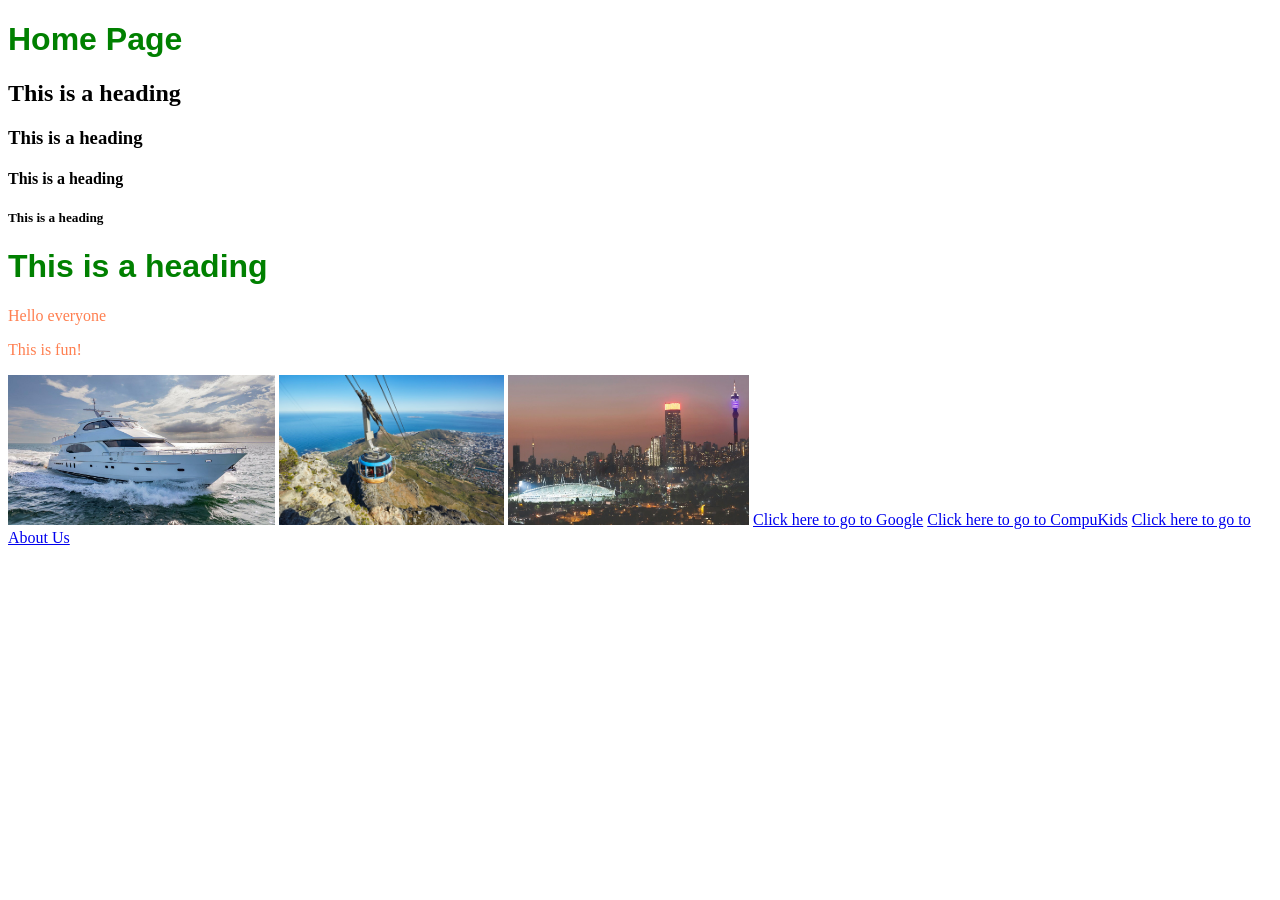
==== index.html @ c9b75442 "This is my first FNB APP project This project is an Introduction to basics of HTML." ====
<!DOCTYPE html>
<html>
    <head>
        <link rel="stylesheet" href="style.css"
    </head>
    <body>
        <h1>Home Page</h1>
        <h2>This is a heading</h2>
        <h3>This is a heading</h3>
        <h4>This is a heading</h4>
        <h5>This is a heading</h5>
        <h1>This is a heading</h1>
        <p>Hello everyone</p>
        <p>This is fun!</p>
        <a href="boat.html"><img src="images/boat.jpg" height="150"/></a>
        <img src="images/cableway.jpg" height="150"/>
        <img src="images/city.jpg" height="150"/>

        <a href="https://www.google.com">Click here to go to Google</a>
        <a href="https://compukids.org/">Click here to go to CompuKids</a>
        <a href="about.html">Click here to go to About Us</a>
    </body>
</html>
---- style.css ----
h1{
    color: green;
    font-family: sans-serif;
}

p{
    color:coral;
    font-family: fantasy;
}

ul{
    list-style-image: url('images/pointer-icon.png');
}

ol{
    list-style-type: upper-roman;
}

#menu-bar a{
    font-family: Helvetica, sans-serif;
    text-decoration: none;
    background-color: aquamarine;
    padding:
}

#menu-bar a:hover{
    background-color: aqua;
    color: #ffffff;
}
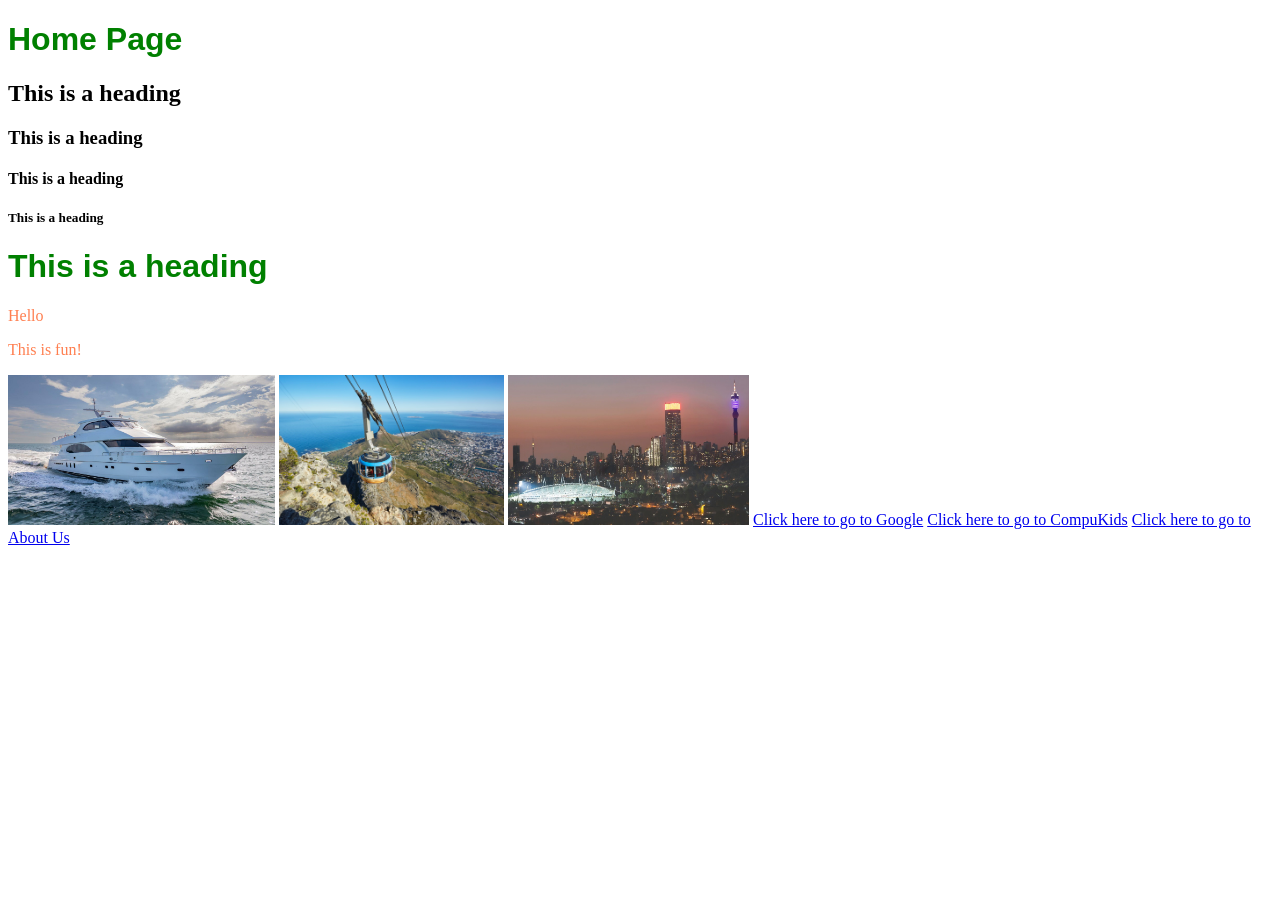
==== commit 17e7ddff: "Update index.html" ====
--- a/index.html
+++ b/index.html
@@ -10,7 +10,7 @@
         <h4>This is a heading</h4>
         <h5>This is a heading</h5>
         <h1>This is a heading</h1>
-        <p>Hello everyone</p>
+        <p>Hello</p>
         <p>This is fun!</p>
         <a href="boat.html"><img src="images/boat.jpg" height="150"/></a>
         <img src="images/cableway.jpg" height="150"/>
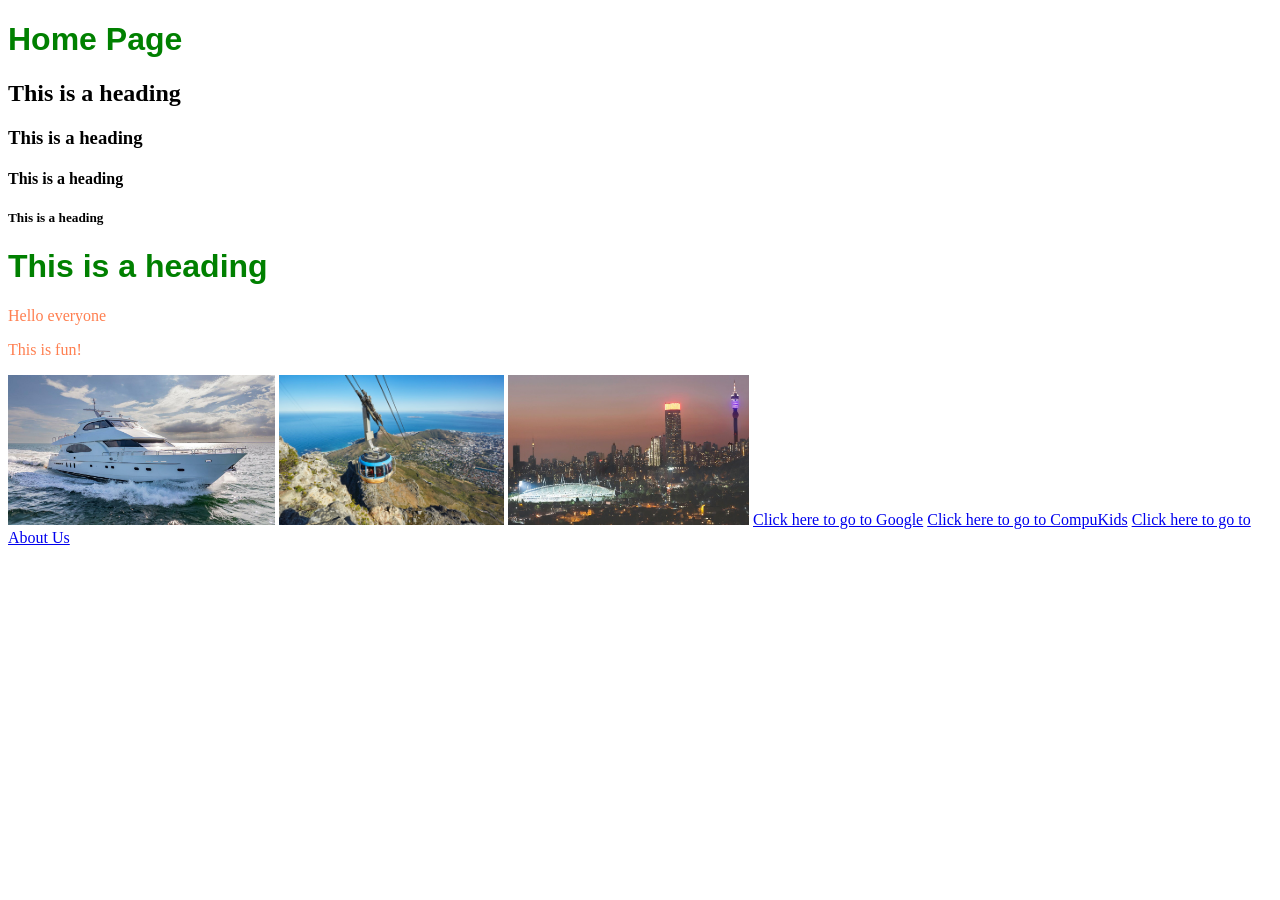
==== commit b270124b: "Update index.html" ====
--- a/index.html
+++ b/index.html
@@ -10,7 +10,7 @@
         <h4>This is a heading</h4>
         <h5>This is a heading</h5>
         <h1>This is a heading</h1>
-        <p>Hello</p>
+        <p>Hello everyone</p>
         <p>This is fun!</p>
         <a href="boat.html"><img src="images/boat.jpg" height="150"/></a>
         <img src="images/cableway.jpg" height="150"/>
